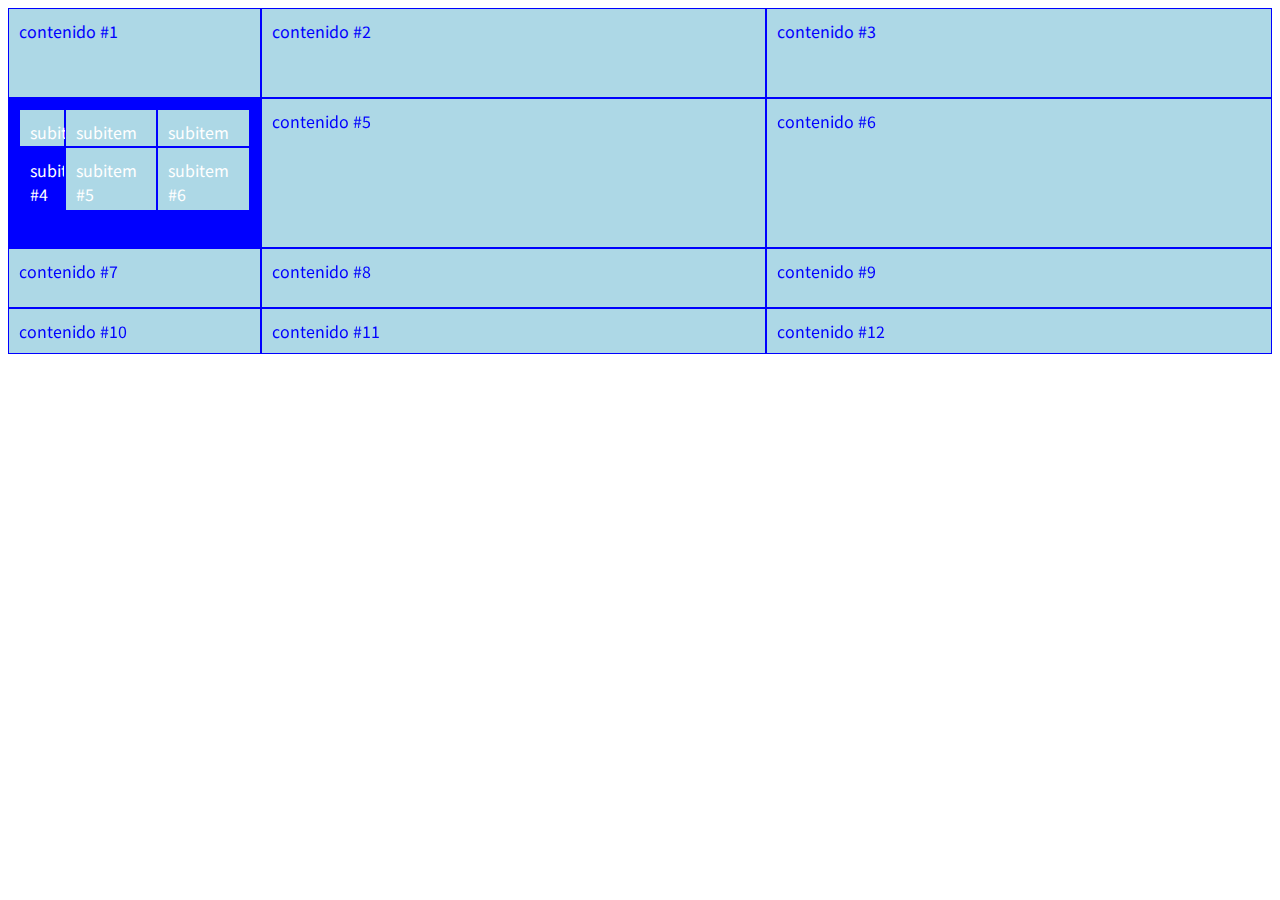
==== index.html @ 7367418d "Reordenando directorios." ====
<!DOCTYPE html>
<html lang="en">
<head>
    <meta charset="UTF-8">
    <meta name="viewport" content="width=device-width, initial-scale=1.0">
    <title>displays</title>
    <link href="https://fonts.googleapis.com/css2?family=Noto+Sans+TC:wght@300&display=swap" rel="stylesheet">
    <link rel="stylesheet" href="assets/css/displays.css">
</head>
<body>
    <section class="container">
        <div class="item">contenido #1</div>
        <div class="item">contenido #2</div>
        <div class="item">contenido #3</div>
        <div class="item">
            <div class="item">subitem #1</div>
            <div class="item">subitem #2</div>
            <div class="item">subitem #3</div>
            <div class="item">subitem #4</div>
            <div class="item">subitem #5</div>
            <div class="item">subitem #6</div>
        </div>
        <div class="item">contenido #5</div>
        <div class="item">contenido #6</div>
        <div class="item">contenido #7</div>
        <div class="item">contenido #8</div>
        <div class="item">contenido #9</div>
        <div class="item">contenido #10</div>
        <div class="item">contenido #11</div>
        <div class="item">contenido #12</div>
    </section>
</body>
</html>
---- assets/css/displays.css ----
body {
    font-family: 'Noto Sans TC', sans-serif;
    color: blue;
}

.container {
    display: grid;
    /*grid-template-rows: 300px 150px 180px;
    grid-template-columns: 25% 200px 50%;*/

    /* grid-template: filas / columnas; */
    grid-template: 30% 50% 20% / 20% 40% 40%;
}

.item {
    background: lightblue;
    padding: 10px;
    border: 1px solid blue; 
}
.item:nth-of-type(4) {
    background: blue;
    color: white;
    overflow: auto;
    display: grid;
    grid-template: 30% 50% / 20% 40% 40%;
}
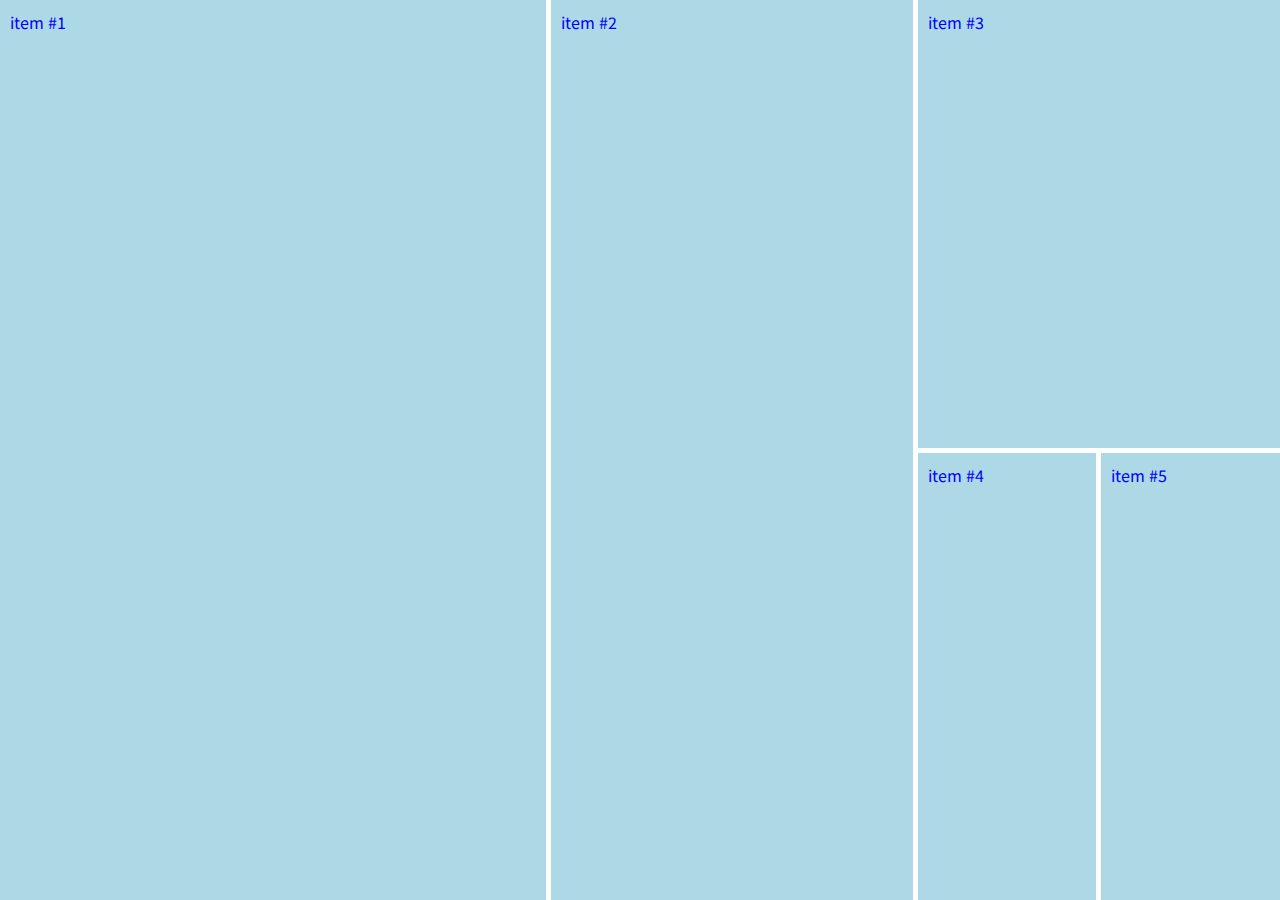
==== commit ad2923e5: "Definiendo el tamaño de filas dentro de un grid." ====
--- a/index.html
+++ b/index.html
@@ -3,31 +3,17 @@
 <head>
     <meta charset="UTF-8">
     <meta name="viewport" content="width=device-width, initial-scale=1.0">
-    <title>displays</title>
+    <title>definiendo columnas</title>
     <link href="https://fonts.googleapis.com/css2?family=Noto+Sans+TC:wght@300&display=swap" rel="stylesheet">
-    <link rel="stylesheet" href="assets/css/displays.css">
+    <link rel="stylesheet" href="assets/css/def-columna.css">
 </head>
 <body>
     <section class="container">
-        <div class="item">contenido #1</div>
-        <div class="item">contenido #2</div>
-        <div class="item">contenido #3</div>
-        <div class="item">
-            <div class="item">subitem #1</div>
-            <div class="item">subitem #2</div>
-            <div class="item">subitem #3</div>
-            <div class="item">subitem #4</div>
-            <div class="item">subitem #5</div>
-            <div class="item">subitem #6</div>
-        </div>
-        <div class="item">contenido #5</div>
-        <div class="item">contenido #6</div>
-        <div class="item">contenido #7</div>
-        <div class="item">contenido #8</div>
-        <div class="item">contenido #9</div>
-        <div class="item">contenido #10</div>
-        <div class="item">contenido #11</div>
-        <div class="item">contenido #12</div>
+        <div class="item">item #1</div>
+        <div class="item">item #2</div>
+        <div class="item">item #3</div>
+        <div class="item">item #4</div>
+        <div class="item">item #5</div>
     </section>
 </body>
 </html>--- a/assets/css/def-columna.css
+++ b/assets/css/def-columna.css
@@ -0,0 +1,33 @@
+body {
+    margin: 0;
+    padding: 0;
+    font-family: 'Noto Sans TC', sans-serif;
+    color: blue;
+}
+
+.container {
+    display: grid;
+    grid-template-rows: repeat(2,1fr);
+    grid-template-columns: repeat(7,1fr);
+    height: 100vh;
+    gap: 5px;
+}
+
+.item {
+    background: lightblue;
+    padding: 10px;
+} 
+
+.item:nth-of-type(1) {
+    grid-column: 1/span 3;
+    grid-row: 1/span 2;
+}
+
+.item:nth-of-type(2) {
+    grid-column: 4/span 2;
+    grid-row: 1/span 2;
+}
+
+.item:nth-of-type(3) {
+    grid-column: 6 /span 2;
+}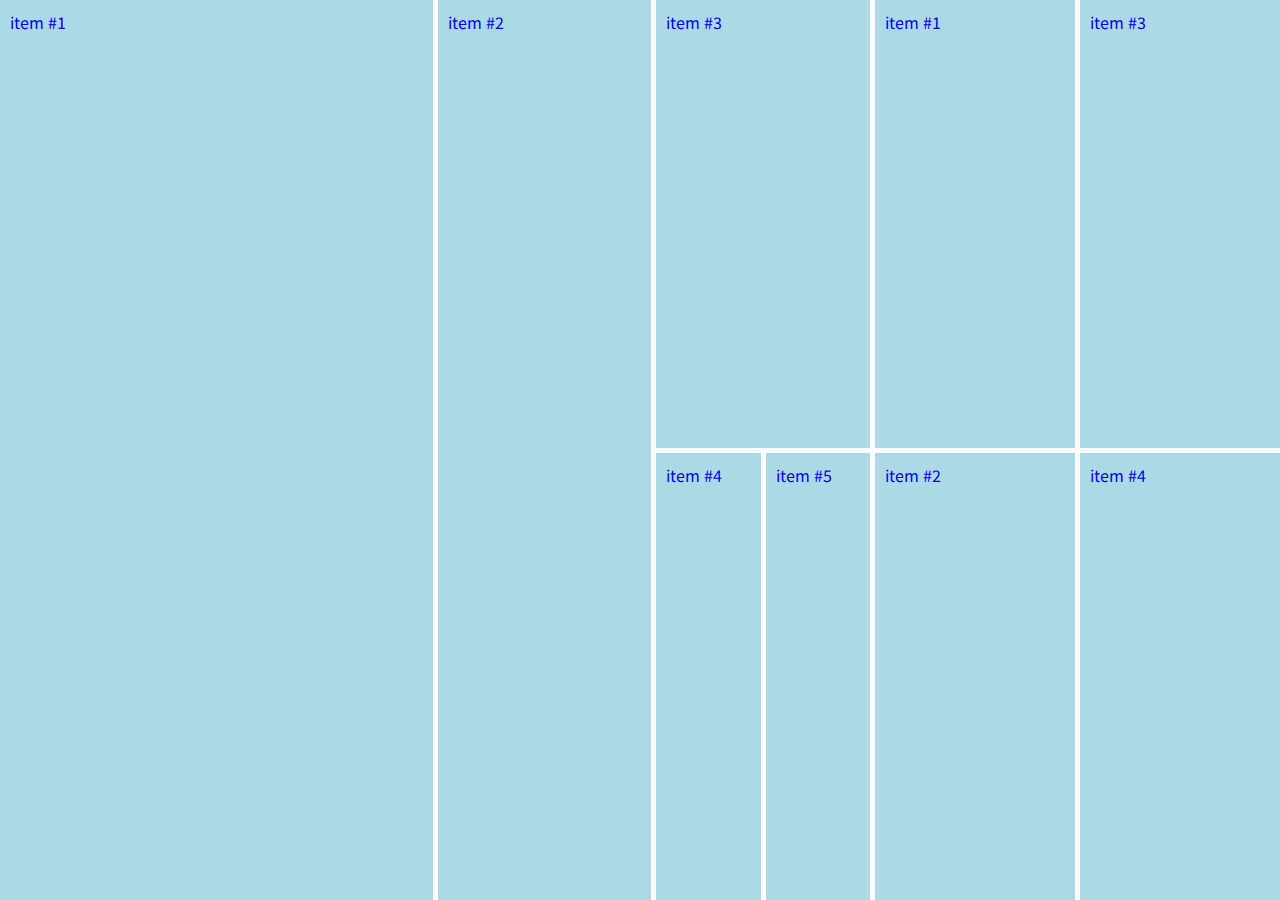
==== commit 57d7ead8: "Manejando grid implícito en columnas." ====
--- a/index.html
+++ b/index.html
@@ -3,9 +3,9 @@
 <head>
     <meta charset="UTF-8">
     <meta name="viewport" content="width=device-width, initial-scale=1.0">
-    <title>definiendo columnas</title>
+    <title>grid implícito</title>
     <link href="https://fonts.googleapis.com/css2?family=Noto+Sans+TC:wght@300&display=swap" rel="stylesheet">
-    <link rel="stylesheet" href="assets/css/def-columna.css">
+    <link rel="stylesheet" href="assets/css/grid-implicito.css">
 </head>
 <body>
     <section class="container">
@@ -14,6 +14,10 @@
         <div class="item">item #3</div>
         <div class="item">item #4</div>
         <div class="item">item #5</div>
+        <div class="item">item #1</div>
+        <div class="item">item #2</div>
+        <div class="item">item #3</div>
+        <div class="item">item #4</div>
     </section>
 </body>
 </html>--- a/assets/css/grid-implicito.css
+++ b/assets/css/grid-implicito.css
@@ -0,0 +1,36 @@
+body {
+    margin: 0;
+    padding: 0;
+    font-family: 'Noto Sans TC', sans-serif;
+    color: blue;
+}
+
+.container {
+    display: grid;
+    grid-template-rows: [inicio] 1fr [linea2] 1fr [final];
+    grid-template-columns: [inicio] 1fr [linea1] 1fr [linea2] 1fr [linea3] 1fr [destacado-end] 1fr [linea5] 1fr [destacado2-end] 1fr [linea7] 1fr [final];
+    height: 100vh;
+    gap: 5px;
+    /* Columnas implícitas */
+    grid-auto-flow: column;
+    grid-auto-columns: 200px;
+}
+
+.item {
+    background: lightblue;
+    padding: 10px;
+} 
+
+.item:nth-of-type(1) {
+    grid-column: inicio / destacado-end;
+    grid-row: inicio / final;
+}
+
+.item:nth-of-type(2) {
+    grid-column: destacado-end / destacado2-end;
+    grid-row: inicio / final;
+}
+
+.item:nth-of-type(3) {
+    grid-column: destacado2-end / final;
+}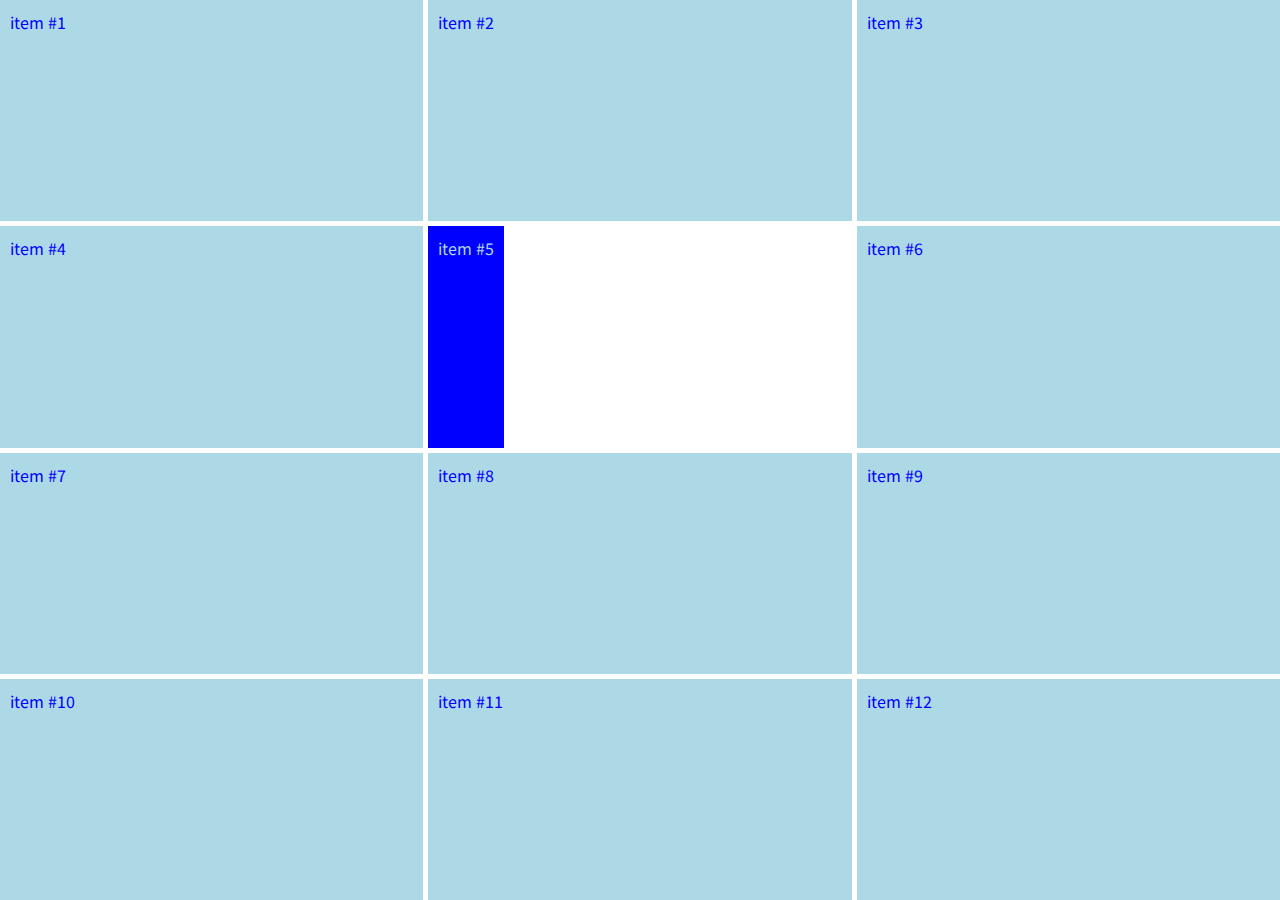
==== commit 762a11a9: "Alineación de contenido." ====
--- a/index.html
+++ b/index.html
@@ -3,9 +3,9 @@
 <head>
     <meta charset="UTF-8">
     <meta name="viewport" content="width=device-width, initial-scale=1.0">
-    <title>grid implícito</title>
+    <title>alineando items</title>
     <link href="https://fonts.googleapis.com/css2?family=Noto+Sans+TC:wght@300&display=swap" rel="stylesheet">
-    <link rel="stylesheet" href="assets/css/grid-implicito.css">
+    <link rel="stylesheet" href="assets/css/alineando-items.css">
 </head>
 <body>
     <section class="container">
@@ -14,10 +14,13 @@
         <div class="item">item #3</div>
         <div class="item">item #4</div>
         <div class="item">item #5</div>
-        <div class="item">item #1</div>
-        <div class="item">item #2</div>
-        <div class="item">item #3</div>
-        <div class="item">item #4</div>
+        <div class="item">item #6</div>
+        <div class="item">item #7</div>
+        <div class="item">item #8</div>
+        <div class="item">item #9</div>
+        <div class="item">item #10</div>
+        <div class="item">item #11</div>
+        <div class="item">item #12</div>
     </section>
 </body>
 </html>--- a/assets/css/alineando-items.css
+++ b/assets/css/alineando-items.css
@@ -0,0 +1,28 @@
+body {
+    margin: 0;
+    padding: 0;
+    font-family: 'Noto Sans TC', sans-serif;
+    color: blue;
+}
+
+.container {
+    display: grid;
+    height: 100vh;
+    gap: 5px;
+    grid-template-columns: repeat(3, 1fr);
+    grid-template-rows: repeat(4, 1fr);
+
+    /* justify-items: start end center stretch; */
+    justify-items: stretch;
+}
+
+.item {
+    background: lightblue;
+    padding: 10px;
+}
+
+.item:nth-of-type(5) {
+    background: blue;
+    color: lightblue;
+    justify-self: start;
+}